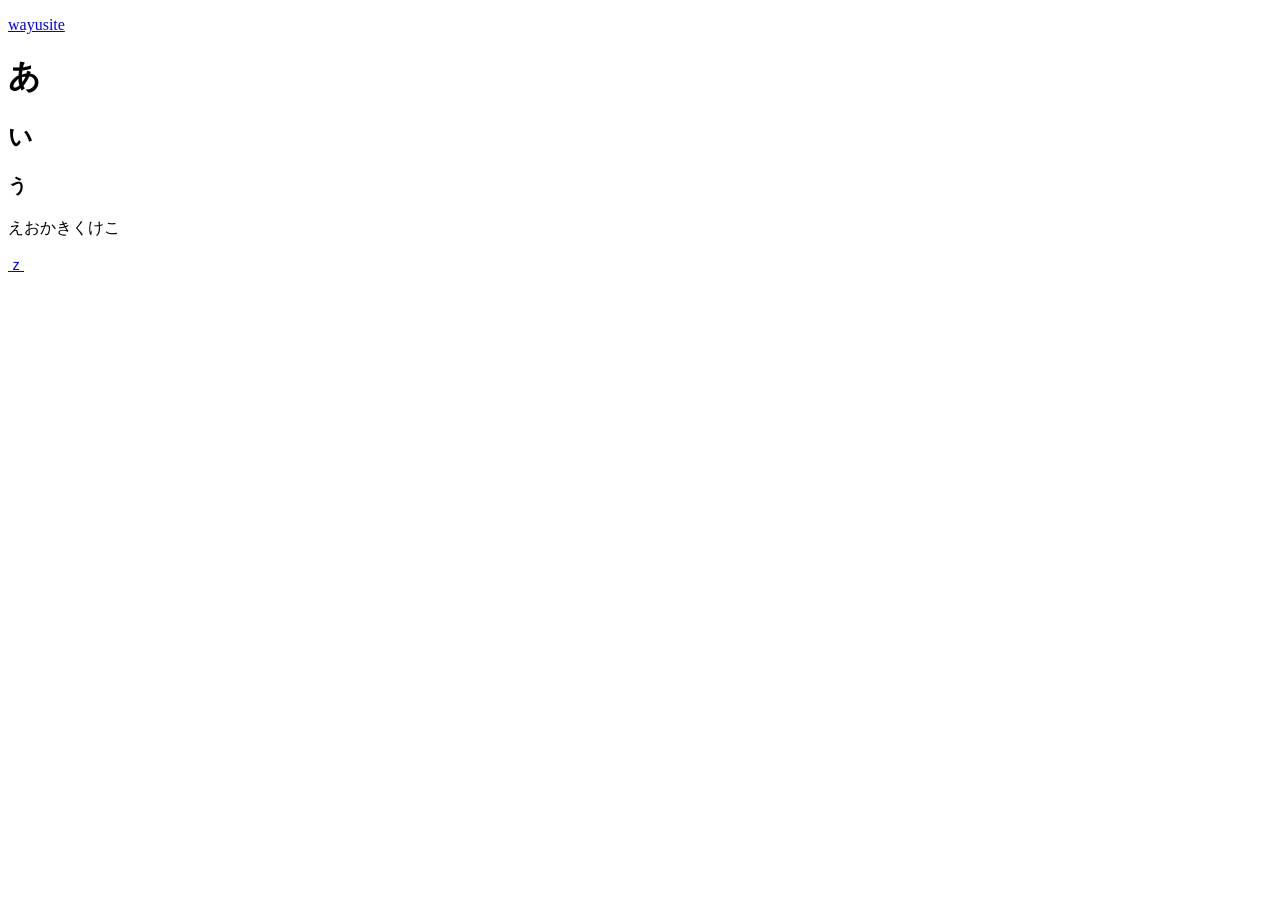
==== index.html @ 611fcd39 "更新" ====
<!DOCTYPE html>
<html lang="ja">
<head>
    <meta charset="utf-8">
    <title>wayusite</title>
    <link rel="stylesheet" href="style.css">
</head>
<body>
    <div class="header">
        <p class="title-text"><a href="/" class="go-to-home">wayusite</a></p>
    </div>
    <div class="main">
    <h1>あ</h1>
    <h2>い</h2>
    <h3>う</h3>
    <p>えおかきくけこ</p>
    <a href="#">ｚ</a>
    </div>
</body>
</html>
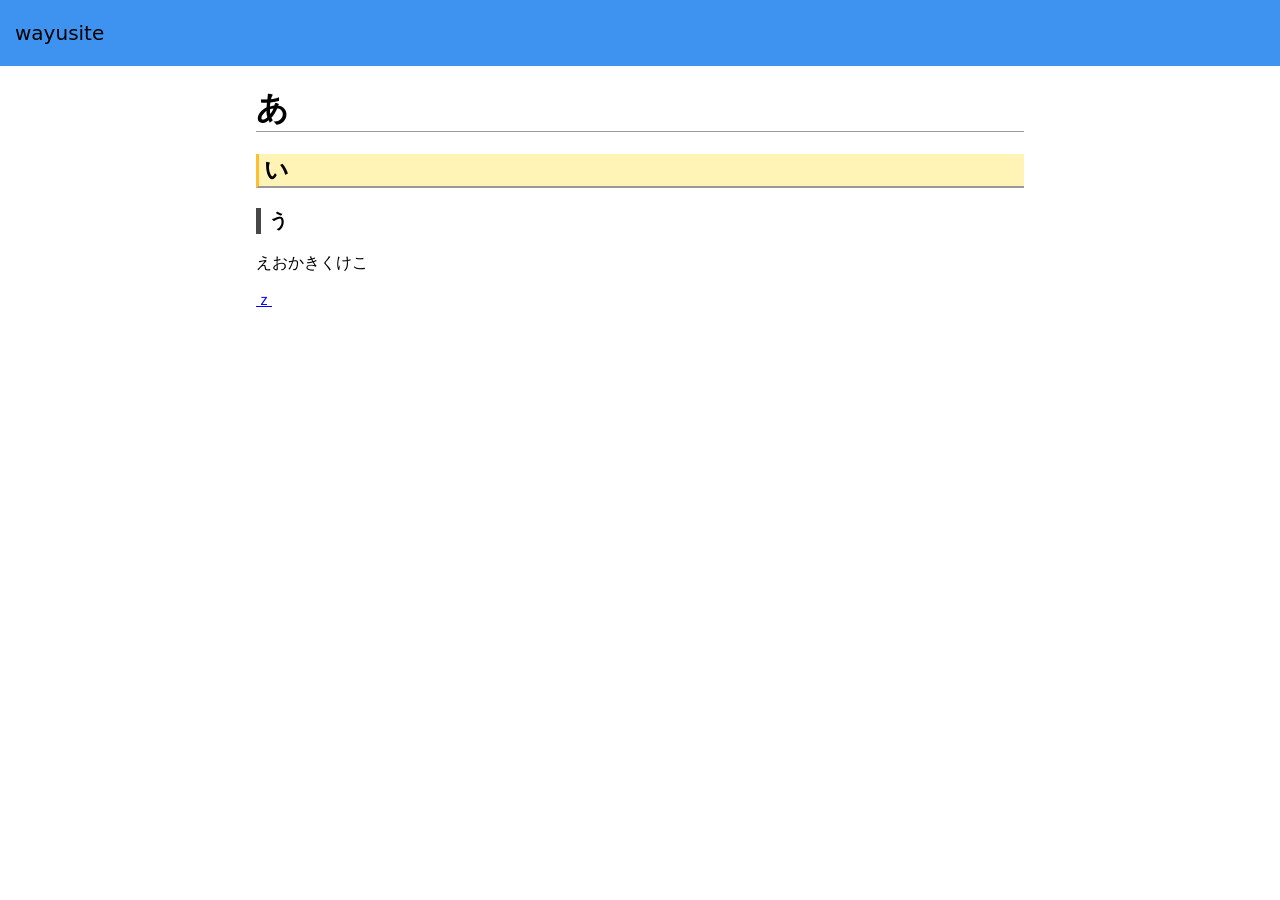
==== commit 49c0e8a8: "CSSの指定ミスを修正" ====
--- a/index.html
+++ b/index.html
@@ -3,7 +3,7 @@
 <head>
     <meta charset="utf-8">
     <title>wayusite</title>
-    <link rel="stylesheet" href="style.css">
+    <link rel="stylesheet" href="/css/style.css">
 </head>
 <body>
     <div class="header">
--- a/css/style.css
+++ b/css/style.css
@@ -0,0 +1,54 @@
+body {
+    margin: 0;
+    font-family: 'Meiryo', system-ui;
+}
+
+h1 {
+    border-bottom: 1px solid #999;
+}
+
+h2 {
+    background-color: #FFF4B6;
+    border-left: 3px solid#FFBD32;
+    padding-left: 5px;
+    border-bottom: 2px solid #999;
+}
+
+h3 {
+    border-left: 5px solid#474747;
+    padding-left: 8px;
+}
+
+.header {
+    background-color: #3E93F0;
+    padding: 1px 15px;
+}
+
+.go-to-home {
+    color: #000 !important;
+    text-decoration: none !important;
+}
+
+a {
+    color: #0000ff;
+    text-decoration: underline;
+}
+
+a:hover {
+    text-decoration: none !important;
+}
+
+a:active {
+    color: #f00;
+}
+
+.main {
+    margin-top: 16px;
+    margin-right: 20%;
+    margin-left: 20%;
+    margin-bottom: 100px;
+}
+
+.title-text {
+    font-size: 20px;
+}
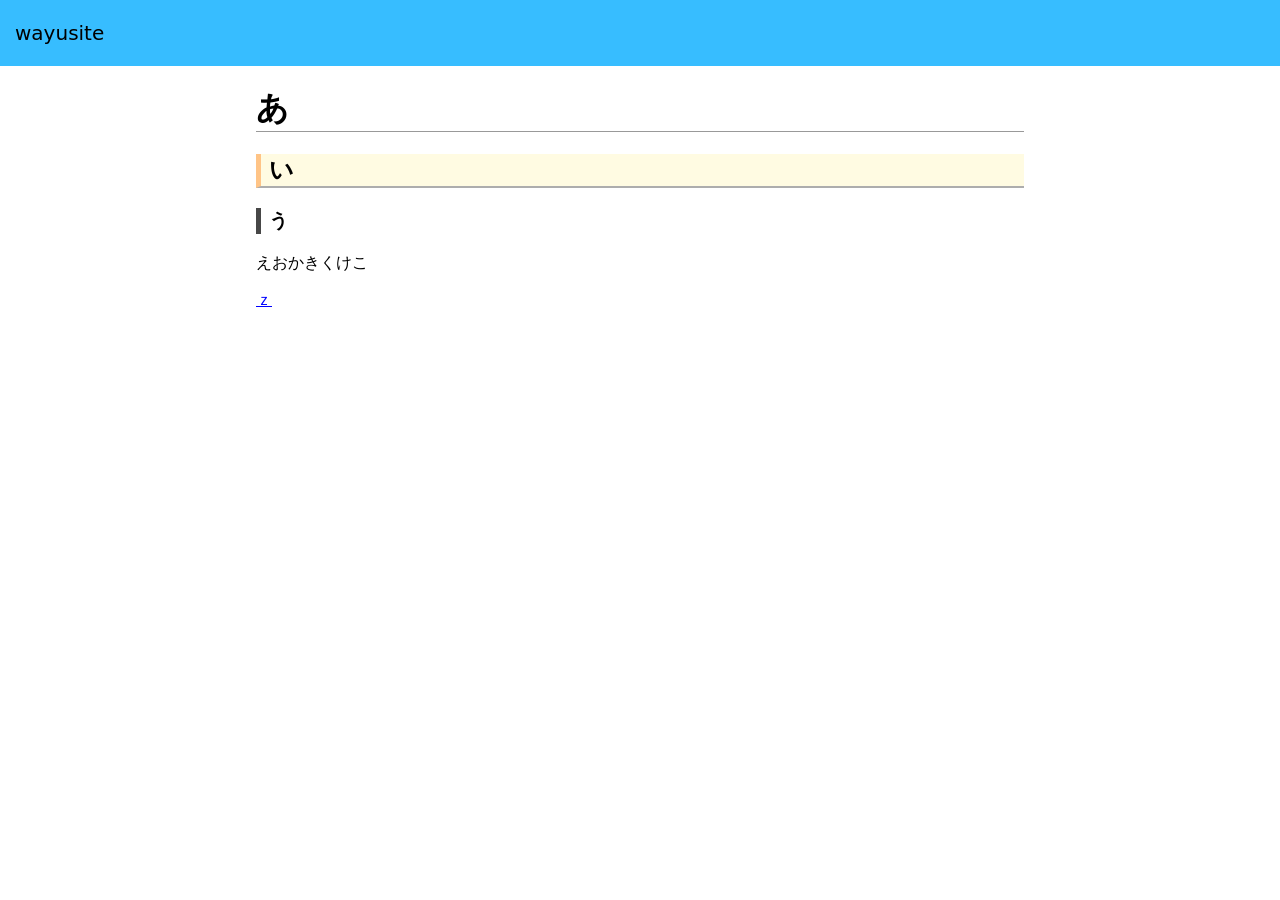
==== commit b005f9a0: "更新" ====
--- a/index.html
+++ b/index.html
@@ -2,8 +2,12 @@
 <html lang="ja">
 <head>
     <meta charset="utf-8">
+    <meta name="viewport" content="width=device-width,initial-scale=1">
     <title>wayusite</title>
     <link rel="stylesheet" href="/css/style.css">
+    <link rel="stylesheet" href="/css/com.css">
+    <link rel="stylesheet" href="/css/top.css">
+    <script src="/js/lite-yt-embed.js"></script>
 </head>
 <body>
     <div class="header">
--- a/css/style.css
+++ b/css/style.css
@@ -8,25 +8,15 @@
 }
 
 h2 {
-    background-color: #FFF4B6;
-    border-left: 3px solid#FFBD32;
-    padding-left: 5px;
-    border-bottom: 2px solid #999;
+    background-color: #FFFBE2;
+    border-left: 5px solid#FFC486;
+    padding-left: 8px;
+    border-bottom: 2px solid #ADADAD;
 }
 
 h3 {
     border-left: 5px solid#474747;
     padding-left: 8px;
-}
-
-.header {
-    background-color: #3E93F0;
-    padding: 1px 15px;
-}
-
-.go-to-home {
-    color: #000 !important;
-    text-decoration: none !important;
 }
 
 a {
--- a/css/com.css
+++ b/css/com.css
@@ -0,0 +1,10 @@
+
+.header {
+    background-color: #37BDFF;
+    padding: 1px 15px;
+}
+
+.go-to-home {
+    color: #000 !important;
+    text-decoration: none !important;
+}
